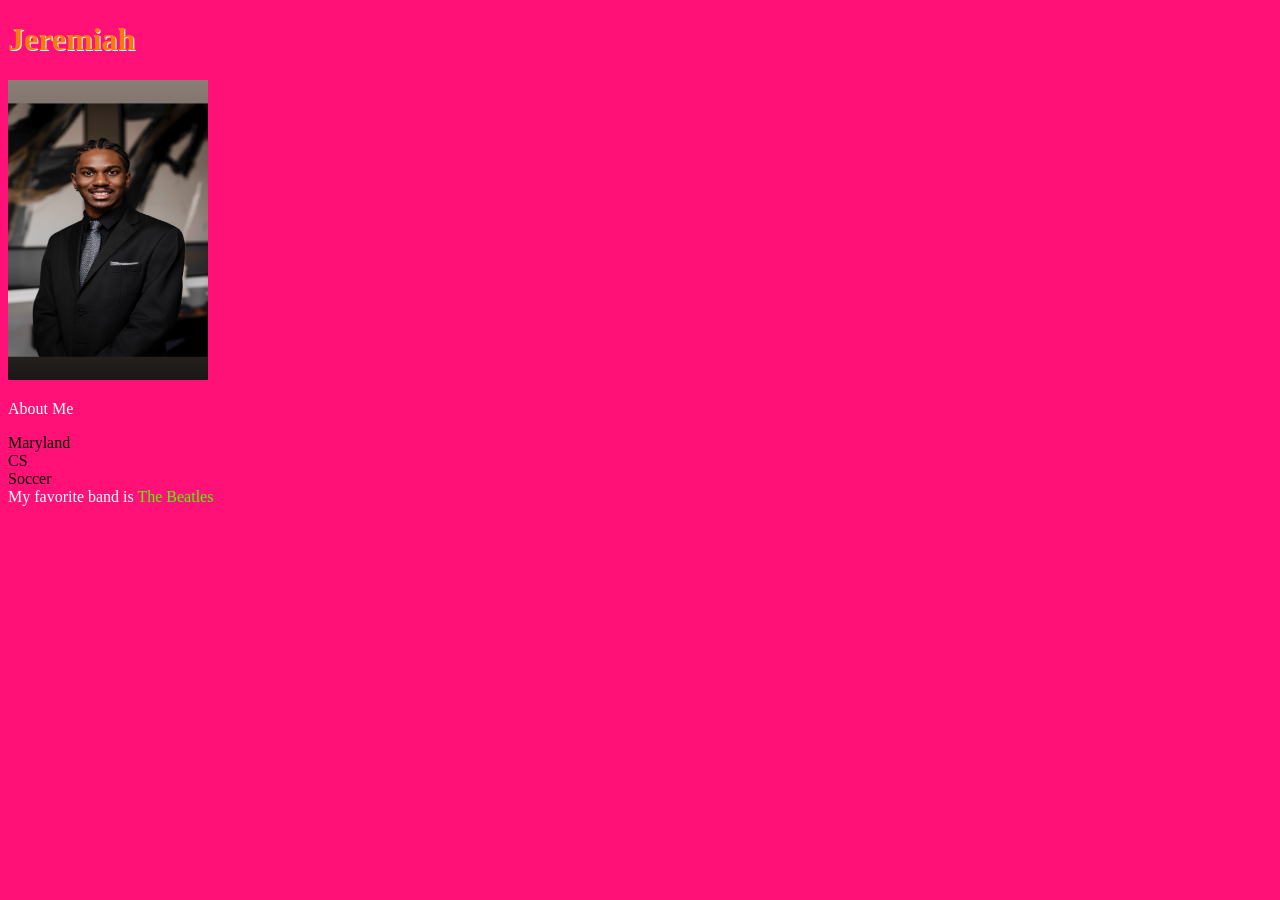
==== index.html @ d0e112ad "Add files via upload" ====
<!DOCTYPE html>
<html lang="en">
<head> <link rel="stylesheet" href="design.css">
    <meta charset="UTF-8">
    <meta name="viewport" content="width=device-width, initial-scale=1.0">
    <title>Jeremiah Slack-Metellus</title>
</head>
<body> 
    <h1>Jeremiah</h1>
<p><img src="me.jpeg" width="200" height="300"></p>
<div class="about">About Me</div>
<p>Maryland
<br/> CS
<br/> Soccer <br/> <span class="about">My favorite band is</span> <span class="music">The Beatles</span> </p>
    
</body>
</html>
---- design.css ----
body {
    background: #ff1177;
}
h1 {
    color: #f37d08;
    text-shadow: 1px 1px #ffffff;
}
.about {
    color: #ffffff;
}
.music {
    color: #48ff00;
}
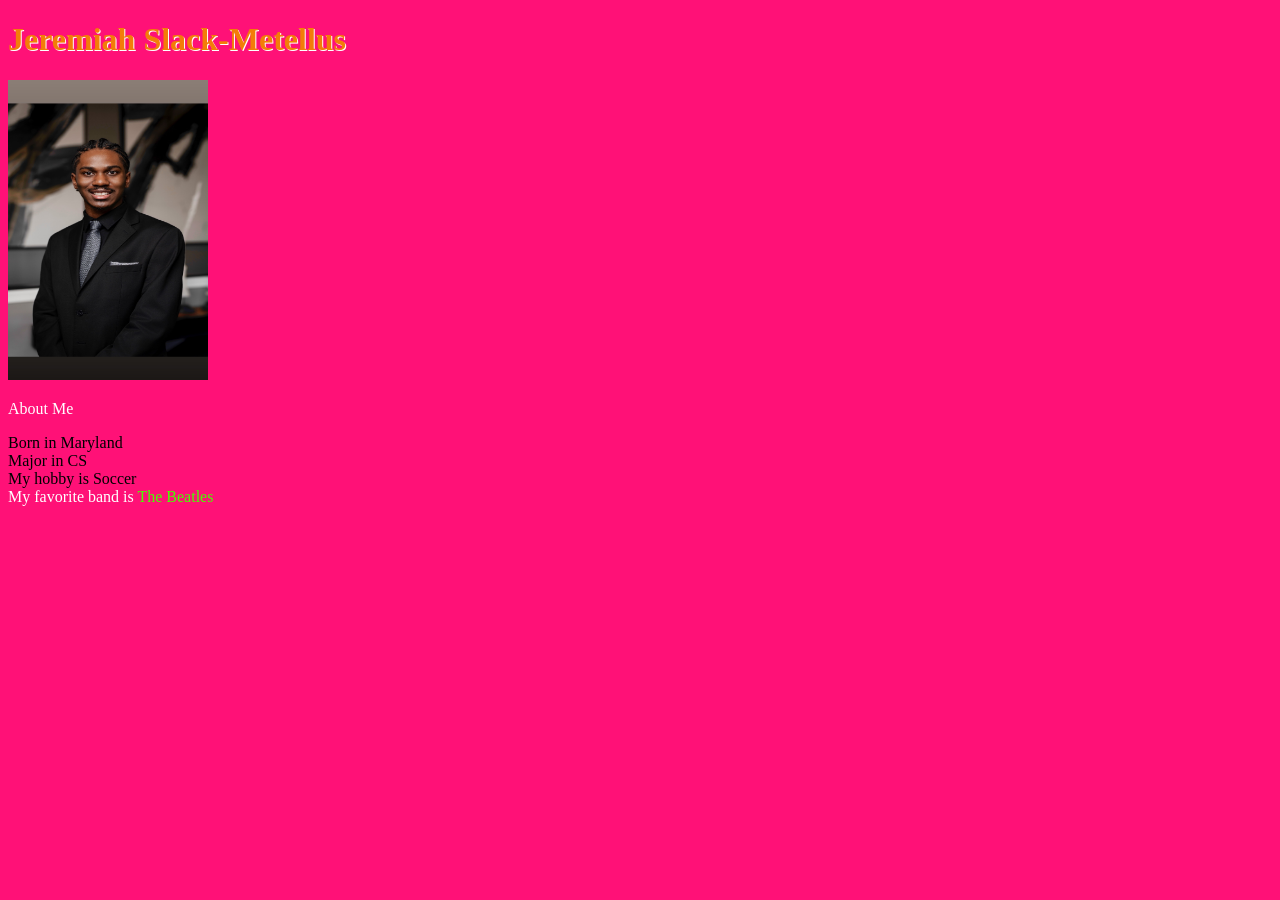
==== commit 2dba7e3f: "Revise personal details in index.html Updated personal information and hobbies in the HTML file." ====
--- a/index.html
+++ b/index.html
@@ -6,12 +6,12 @@
     <title>Jeremiah Slack-Metellus</title>
 </head>
 <body> 
-    <h1>Jeremiah</h1>
+    <h1>Jeremiah Slack-Metellus</h1>
 <p><img src="me.jpeg" width="200" height="300"></p>
 <div class="about">About Me</div>
-<p>Maryland
-<br/> CS
-<br/> Soccer <br/> <span class="about">My favorite band is</span> <span class="music">The Beatles</span> </p>
+<p>Born in Maryland
+<br/> Major in CS
+<br/> My hobby is Soccer <br/> <span class="about">My favorite band is</span> <span class="music">The Beatles</span> </p>
     
 </body>
-</html>+</html>
